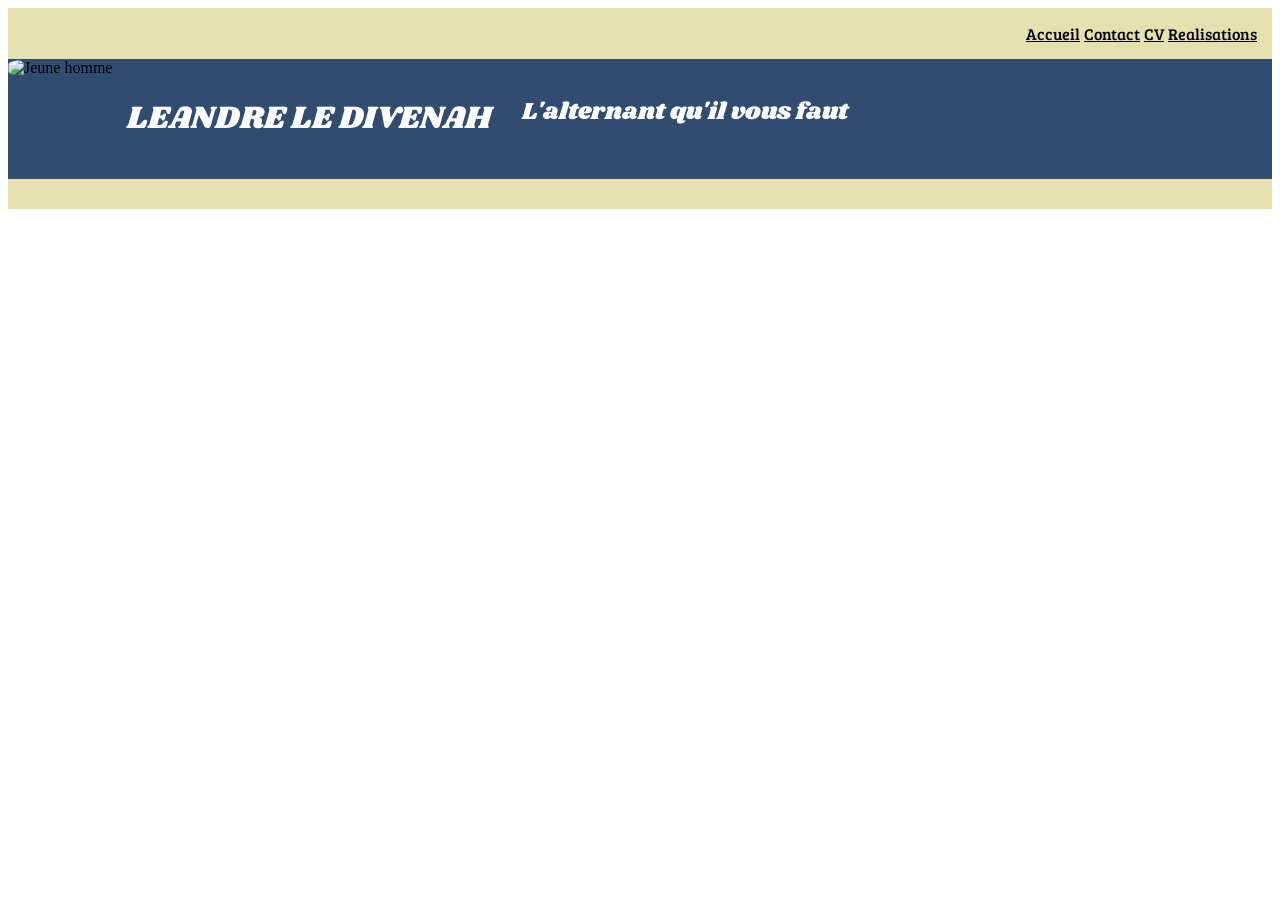
==== index.html @ ba222725 "Commencement de la création de la page d'accueil, avec implémentation du footer et header, en leur a" ====
<!DOCTYPE html>
<html lang="fr">
<head>
    <meta charset="UTF-8">
    <meta name="viewport" content="width=device-width, initial-scale=1.0">
    <link rel="stylesheet" href="css/style.css">
    <title>Portfolio Developpeur Leandre Le Divenah</title>
</head>
<body>
    <header class="top_and_bottom_background">
        <div>
            <a class="header_text" href="">Accueil</a>
            <a class="header_text" href="">Contact</a>
            <a class="header_text" href="">CV</a>
            <a class="header_text" href="">Realisations</a>
        </div>
    </header>

    <main class="main_background">
        <div class="flexbox">
            <div>
                <img class="img" src="img/selfie.png" alt="Jeune homme">
            </div>

            <div>
                <h1 style="text-align: center;" class="titles">LEANDRE LE DIVENAH</h1>
            </div>
            
            <div>
                <h2 style="text-align: right;" class="titles">L'alternant qu'il vous faut</h2>
            </div>
        </div>
    </main>

    <footer class="top_and_bottom_background">


    </footer>
</body>
</html>
---- css/style.css ----
@import url('https://fonts.googleapis.com/css2?family=Bree+Serif&family=Shrikhand&display=swap');

.top_and_bottom_background {
    background-color: #e4e1ae;
    text-align: right;
    padding: 15px;
}

.titles {
    font-family: "Shrikhand", serif;
    font-weight: 400;
    font-style: normal;
    color: white;
    padding: 15px;
}

.img {
    border-radius: 30%;
    width: 120px;
    height: 120px;
    object-fit: cover;

}

.flexbox {
    display: flex;
    flex-direction: row;
    flex-wrap: wrap;
}

.header_text {
    font-family: "Bree Serif", serif;
    font-weight: 400;
    font-style: normal;
    color: black;
}

.main_background {
    background-color: #304C71;
}
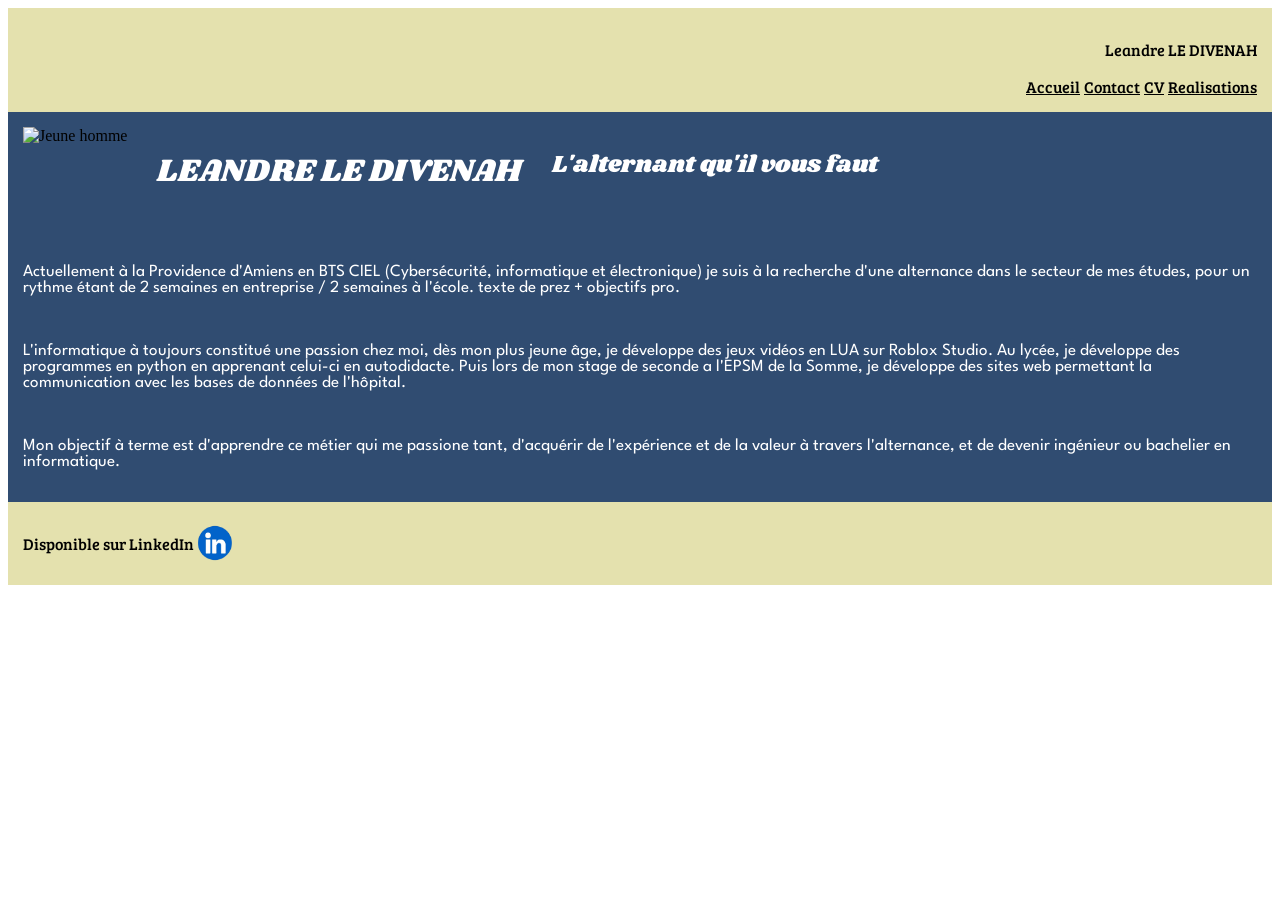
==== commit d7acca2e: "Finalisation de la première page, ou page d'accueil, en ajoutant mon projet professionel et une desc" ====
--- a/index.html
+++ b/index.html
@@ -9,6 +9,7 @@
 <body>
     <header class="top_and_bottom_background">
         <div>
+            <p class="header_text">Leandre LE DIVENAH</p>
             <a class="header_text" href="">Accueil</a>
             <a class="header_text" href="">Contact</a>
             <a class="header_text" href="">CV</a>
@@ -29,12 +30,33 @@
             <div>
                 <h2 style="text-align: right;" class="titles">L'alternant qu'il vous faut</h2>
             </div>
+
+            <div>
+                <p class="regular_text">Actuellement à la Providence d'Amiens en BTS CIEL (Cybersécurité, informatique et électronique)
+                    je suis à la recherche d'une alternance dans le secteur
+                    de mes études, pour un rythme étant de 2 semaines en entreprise / 2 semaines à l'école.
+                    texte de prez + objectifs pro.
+                    </p>
+                <p class="regular_text">
+                    L'informatique à toujours constitué une passion chez moi, dès mon plus jeune âge,
+                    je développe des jeux vidéos en LUA sur Roblox Studio. Au lycée, je développe des programmes
+                    en python en apprenant celui-ci en autodidacte. Puis lors de mon stage de seconde a l'EPSM de la Somme, 
+                    je développe des sites web permettant la communication avec les bases de données de l'hôpital.
+                </p>
+                <p class="regular_text">
+                    Mon objectif à terme est d'apprendre ce métier qui me passione tant,
+                    d'acquérir de l'expérience et de la valeur à travers l'alternance, et de devenir
+                    ingénieur ou bachelier en informatique.
+                </p>
+            </div>
         </div>
     </main>
 
     <footer class="top_and_bottom_background">
-
-
+        <div class="flexbox">
+            <p class="header_text">Disponible sur LinkedIn</p>
+            <img class="logo" src="img/LinkedIn.png" alt="LinkedIn">
+        </div>
     </footer>
 </body>
 </html>
--- a/css/style.css
+++ b/css/style.css
@@ -1,4 +1,5 @@
 @import url('https://fonts.googleapis.com/css2?family=Bree+Serif&family=Shrikhand&display=swap');
+@import url('https://fonts.googleapis.com/css2?family=League+Spartan:wght@100..900&display=swap');
 
 .top_and_bottom_background {
     background-color: #e4e1ae;
@@ -19,7 +20,22 @@
     width: 120px;
     height: 120px;
     object-fit: cover;
+    padding: 15px;
+}
 
+.regular_text {
+    font-family: "League Spartan", sans-serif;
+    font-weight: 400;
+    font-style: normal;
+    color: white;
+    padding: 15px;
+    font-size: 17px;
+}
+
+.logo {
+    width: 40px;
+    height: 40px;
+    align-self: center;
 }
 
 .flexbox {
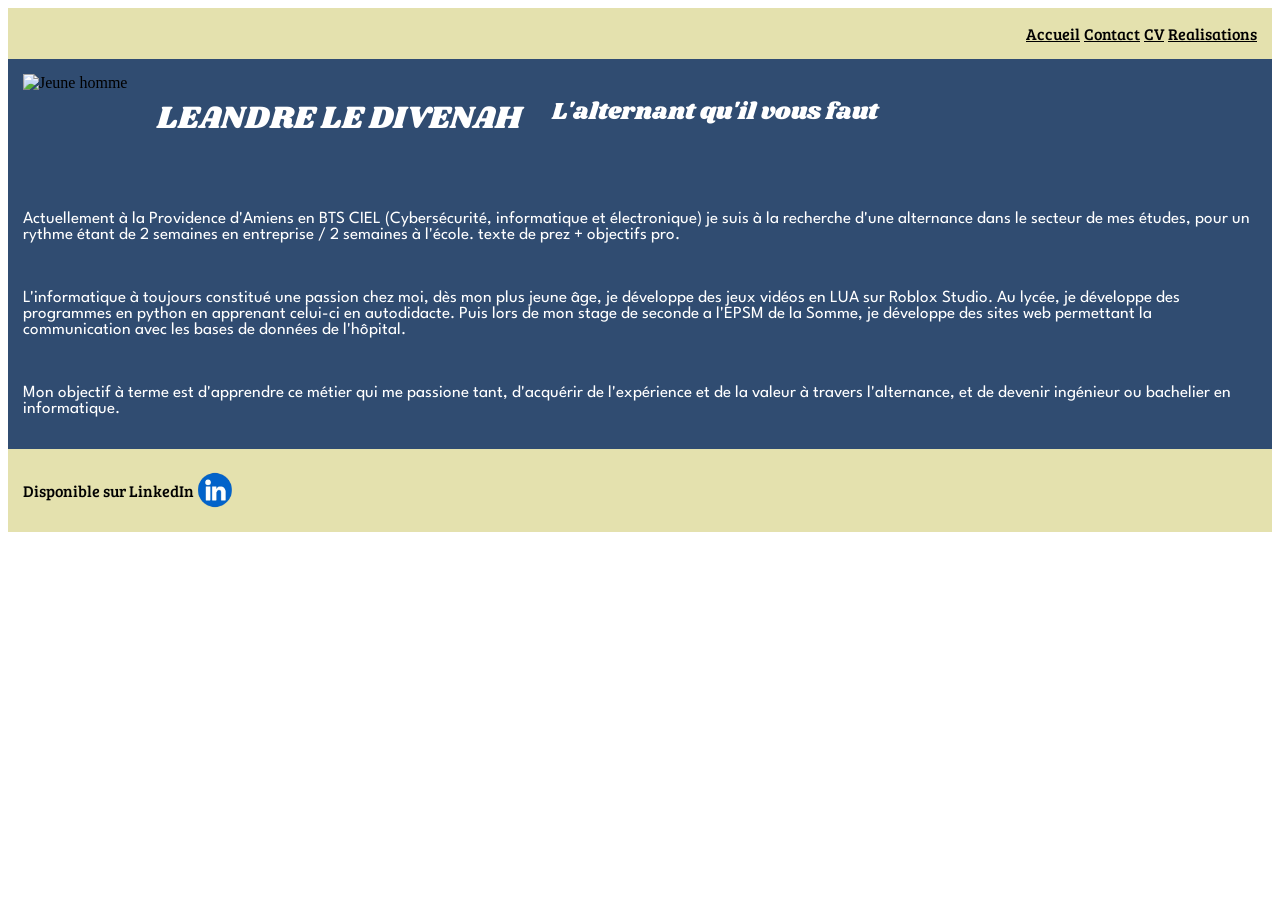
==== commit f3ad4139: "Finalisation de la première page, ou page d'accueil, en ajoutant mon projet professionel et une desc" ====
--- a/index.html
+++ b/index.html
@@ -9,7 +9,6 @@
 <body>
     <header class="top_and_bottom_background">
         <div>
-            <p class="header_text">Leandre LE DIVENAH</p>
             <a class="header_text" href="">Accueil</a>
             <a class="header_text" href="">Contact</a>
             <a class="header_text" href="">CV</a>
--- a/css/style.css
+++ b/css/style.css
@@ -53,4 +53,4 @@
 
 .main_background {
     background-color: #304C71;
-}
+}
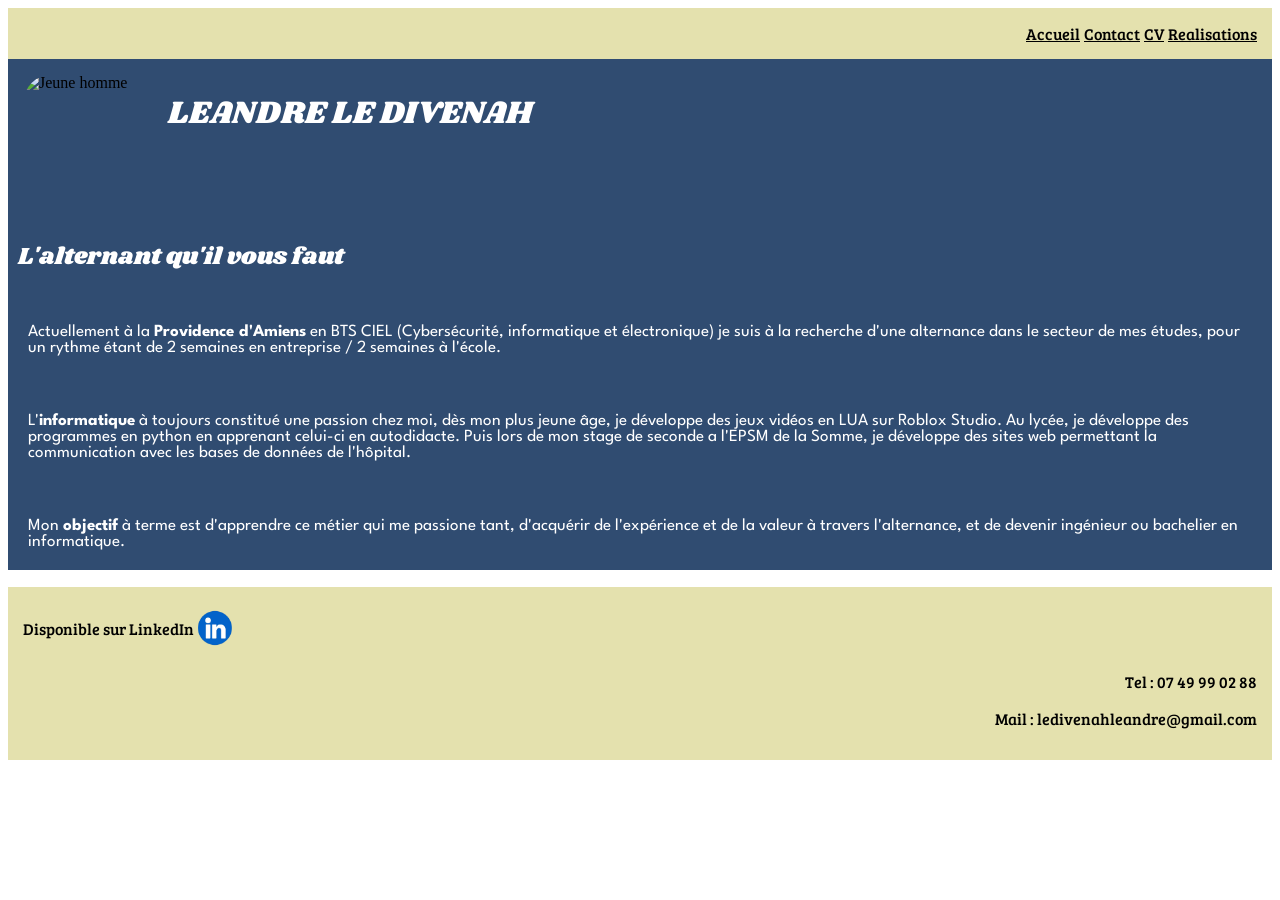
==== commit 5dbb7eee: "Liens ajoutés dans les balises 'a', commencement de la construction de la page des réalisations, en " ====
--- a/index.html
+++ b/index.html
@@ -9,45 +9,37 @@
 <body>
     <header class="top_and_bottom_background">
         <div>
-            <a class="header_text" href="">Accueil</a>
-            <a class="header_text" href="">Contact</a>
-            <a class="header_text" href="">CV</a>
-            <a class="header_text" href="">Realisations</a>
+            <a class="header_text" href="index.html">Accueil</a>
+            <a class="header_text" href="contact.html">Contact</a>
+            <a class="header_text" href="cv.html">CV</a>
+            <a class="header_text" href="realisations.html">Realisations</a>
         </div>
     </header>
 
     <main class="main_background">
         <div class="flexbox">
-            <div>
-                <img class="img" src="img/selfie.png" alt="Jeune homme">
-            </div>
+            <img class="img" src="img/selfie.png" alt="Jeune homme">
+            <h1 style="text-align: center;" class="titles">LEANDRE LE DIVENAH</h1>
+        </div>
 
-            <div>
-                <h1 style="text-align: center;" class="titles">LEANDRE LE DIVENAH</h1>
-            </div>
-            
-            <div>
-                <h2 style="text-align: right;" class="titles">L'alternant qu'il vous faut</h2>
-            </div>
+        <h2 class="titles">L'alternant qu'il vous faut</h2>
 
-            <div>
-                <p class="regular_text">Actuellement à la Providence d'Amiens en BTS CIEL (Cybersécurité, informatique et électronique)
-                    je suis à la recherche d'une alternance dans le secteur
-                    de mes études, pour un rythme étant de 2 semaines en entreprise / 2 semaines à l'école.
-                    texte de prez + objectifs pro.
-                    </p>
-                <p class="regular_text">
-                    L'informatique à toujours constitué une passion chez moi, dès mon plus jeune âge,
-                    je développe des jeux vidéos en LUA sur Roblox Studio. Au lycée, je développe des programmes
-                    en python en apprenant celui-ci en autodidacte. Puis lors de mon stage de seconde a l'EPSM de la Somme, 
-                    je développe des sites web permettant la communication avec les bases de données de l'hôpital.
+        <div>
+            <p class="regular_text">Actuellement à la <strong>Providence d'Amiens</strong> en BTS CIEL (Cybersécurité, informatique et électronique)
+                je suis à la recherche d'une alternance dans le secteur
+                de mes études, pour un rythme étant de 2 semaines en entreprise / 2 semaines à l'école.
                 </p>
-                <p class="regular_text">
-                    Mon objectif à terme est d'apprendre ce métier qui me passione tant,
-                    d'acquérir de l'expérience et de la valeur à travers l'alternance, et de devenir
-                    ingénieur ou bachelier en informatique.
-                </p>
-            </div>
+            <p class="regular_text">
+                L'<strong>informatique</strong> à toujours constitué une passion chez moi, dès mon plus jeune âge,
+                je développe des jeux vidéos en LUA sur Roblox Studio. Au lycée, je développe des programmes
+                en python en apprenant celui-ci en autodidacte. Puis lors de mon stage de seconde a l'EPSM de la Somme, 
+                je développe des sites web permettant la communication avec les bases de données de l'hôpital.
+            </p>
+            <p class="regular_text">
+                Mon <strong>objectif</strong> à terme est d'apprendre ce métier qui me passione tant,
+                d'acquérir de l'expérience et de la valeur à travers l'alternance, et de devenir
+                ingénieur ou bachelier en informatique.
+            </p>
         </div>
     </main>
 
@@ -56,6 +48,8 @@
             <p class="header_text">Disponible sur LinkedIn</p>
             <img class="logo" src="img/LinkedIn.png" alt="LinkedIn">
         </div>
+        <p class="header_text" style ="text-align: right;">Tel : 07 49 99 02 88 </p>
+        <p class="header_text">Mail : ledivenahleandre@gmail.com</p>
     </footer>
 </body>
 </html>
--- a/css/style.css
+++ b/css/style.css
@@ -12,7 +12,7 @@
     font-weight: 400;
     font-style: normal;
     color: white;
-    padding: 15px;
+    padding: 10px;
 }
 
 .img {
@@ -28,7 +28,7 @@
     font-weight: 400;
     font-style: normal;
     color: white;
-    padding: 15px;
+    padding: 20px;
     font-size: 17px;
 }
 
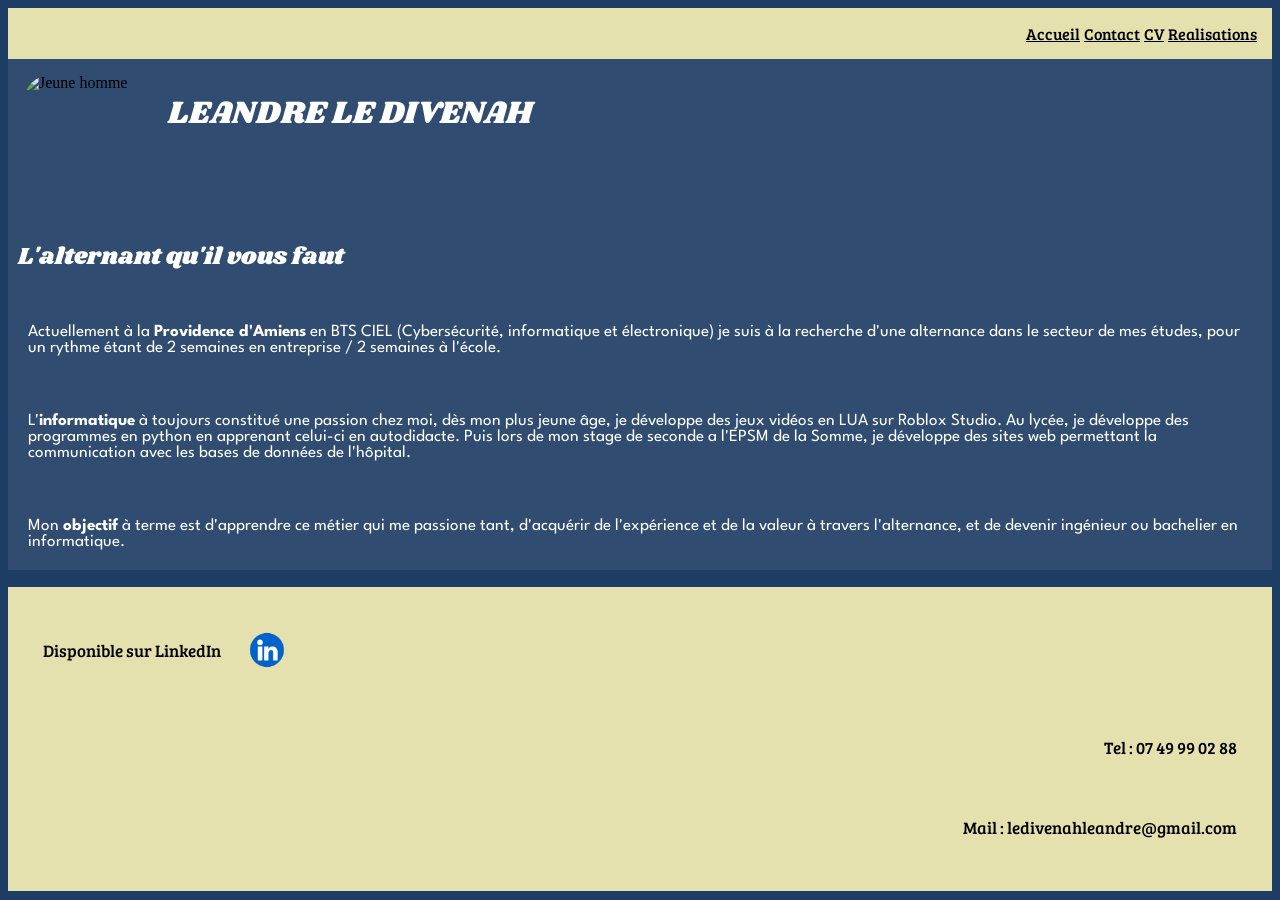
==== commit 39268039: "Finalisation de la page de réalisations, en ajoutant le systèmes de cartes, j'ai pu ajouter mes proj" ====
--- a/index.html
+++ b/index.html
@@ -9,16 +9,16 @@
 <body>
     <header class="top_and_bottom_background">
         <div>
-            <a class="header_text" href="index.html">Accueil</a>
-            <a class="header_text" href="contact.html">Contact</a>
-            <a class="header_text" href="cv.html">CV</a>
-            <a class="header_text" href="realisations.html">Realisations</a>
+            <a href="index.html">Accueil</a>
+            <a href="contact.html">Contact</a>
+            <a href="cv.html">CV</a>
+            <a href="realisations.html">Realisations</a>
         </div>
     </header>
 
     <main class="main_background">
         <div class="flexbox">
-            <img class="img" src="img/selfie.png" alt="Jeune homme">
+            <img class="selfie" src="img/selfie.png" alt="Jeune homme">
             <h1 style="text-align: center;" class="titles">LEANDRE LE DIVENAH</h1>
         </div>
 
--- a/css/style.css
+++ b/css/style.css
@@ -1,5 +1,17 @@
 @import url('https://fonts.googleapis.com/css2?family=Bree+Serif&family=Shrikhand&display=swap');
 @import url('https://fonts.googleapis.com/css2?family=League+Spartan:wght@100..900&display=swap');
+
+body {
+    background-color: #1e3d65;
+}
+
+.card {
+    background-color: #1e3d65;
+    border-radius: 10%;
+    width: 350px;
+    margin: 10px;
+    text-align: center;
+}
 
 .top_and_bottom_background {
     background-color: #e4e1ae;
@@ -15,7 +27,7 @@
     padding: 10px;
 }
 
-.img {
+.selfie {
     border-radius: 30%;
     width: 120px;
     height: 120px;
@@ -23,7 +35,22 @@
     padding: 15px;
 }
 
+img {
+    width: 300px;
+    height: 200px;
+    padding: 5px;
+}
+
 .regular_text {
+    font-family: "League Spartan", sans-serif;
+    font-weight: 400;
+    font-style: normal;
+    color: white;
+    padding: 20px;
+    font-size: 17px;
+}
+
+p {
     font-family: "League Spartan", sans-serif;
     font-weight: 400;
     font-style: normal;
@@ -51,6 +78,13 @@
     color: black;
 }
 
+a {
+    font-family: "Bree Serif", serif;
+    font-weight: 400;
+    font-style: normal;
+    color: black;
+}
+
 .main_background {
     background-color: #304C71;
 }
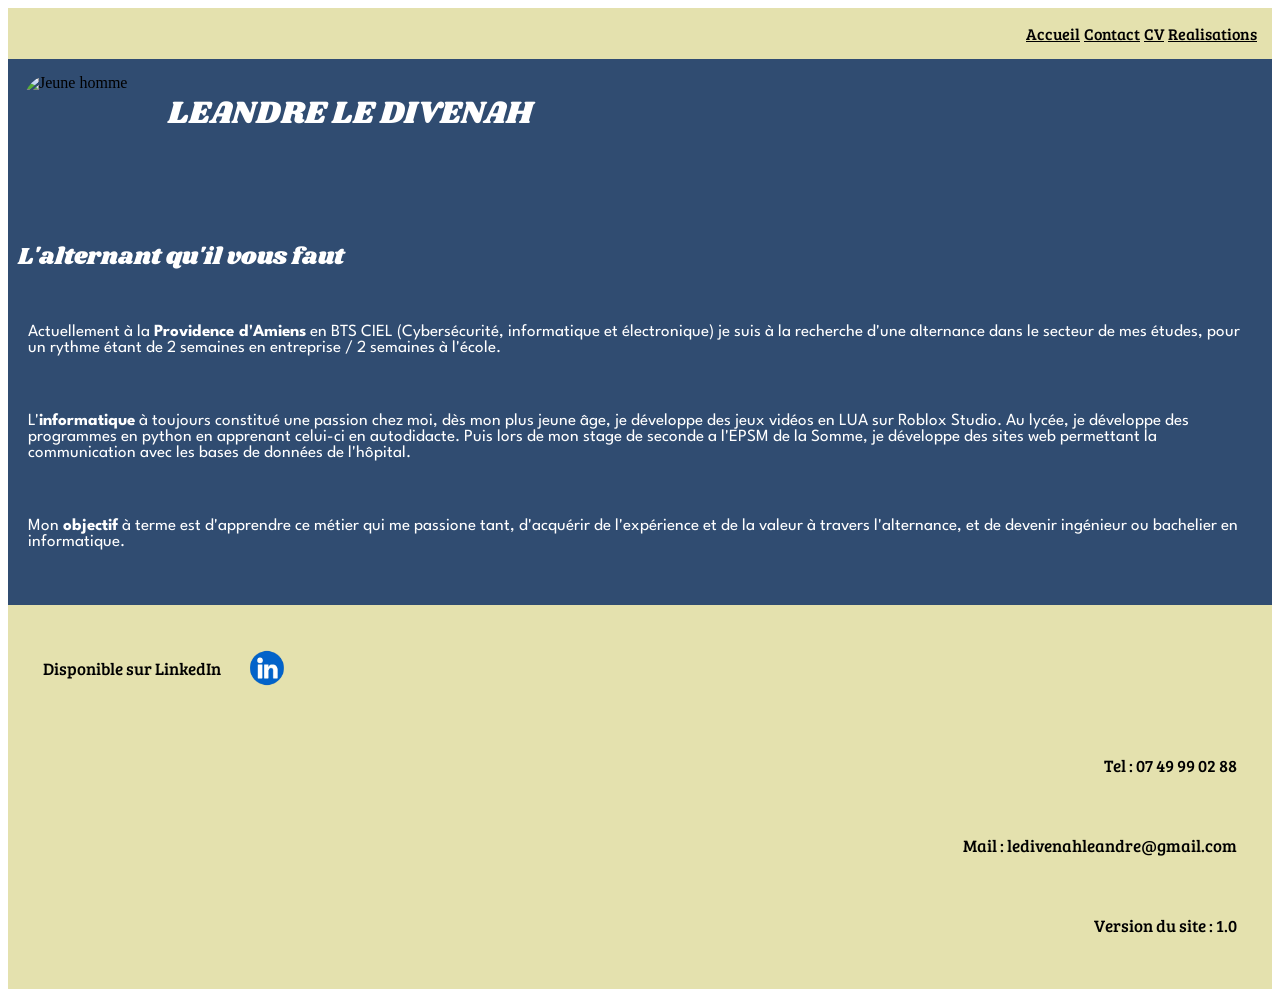
==== commit e097f4ec: "Ajout de la page de contact, j'ai réutiliser le code source de notre ancien tp sur les formulaires, " ====
--- a/index.html
+++ b/index.html
@@ -25,22 +25,24 @@
         <h2 class="titles">L'alternant qu'il vous faut</h2>
 
         <div>
-            <p class="regular_text">Actuellement à la <strong>Providence d'Amiens</strong> en BTS CIEL (Cybersécurité, informatique et électronique)
+            <p>Actuellement à la <strong>Providence d'Amiens</strong> en BTS CIEL (Cybersécurité, informatique et électronique)
                 je suis à la recherche d'une alternance dans le secteur
                 de mes études, pour un rythme étant de 2 semaines en entreprise / 2 semaines à l'école.
                 </p>
-            <p class="regular_text">
+            <p>
                 L'<strong>informatique</strong> à toujours constitué une passion chez moi, dès mon plus jeune âge,
                 je développe des jeux vidéos en LUA sur Roblox Studio. Au lycée, je développe des programmes
                 en python en apprenant celui-ci en autodidacte. Puis lors de mon stage de seconde a l'EPSM de la Somme, 
                 je développe des sites web permettant la communication avec les bases de données de l'hôpital.
             </p>
-            <p class="regular_text">
+            <p>
                 Mon <strong>objectif</strong> à terme est d'apprendre ce métier qui me passione tant,
                 d'acquérir de l'expérience et de la valeur à travers l'alternance, et de devenir
                 ingénieur ou bachelier en informatique.
             </p>
         </div>
+
+        <br>
     </main>
 
     <footer class="top_and_bottom_background">
@@ -50,6 +52,7 @@
         </div>
         <p class="header_text" style ="text-align: right;">Tel : 07 49 99 02 88 </p>
         <p class="header_text">Mail : ledivenahleandre@gmail.com</p>
+        <p class="header_text">Version du site : 1.0</p>
     </footer>
 </body>
 </html>
--- a/css/style.css
+++ b/css/style.css
@@ -1,9 +1,5 @@
 @import url('https://fonts.googleapis.com/css2?family=Bree+Serif&family=Shrikhand&display=swap');
 @import url('https://fonts.googleapis.com/css2?family=League+Spartan:wght@100..900&display=swap');
-
-body {
-    background-color: #1e3d65;
-}
 
 .card {
     background-color: #1e3d65;
@@ -41,6 +37,16 @@
     padding: 5px;
 }
 
+button {
+    margin: 8px; 
+    padding: 10px;
+    background-color: #1e3d65;
+    font-family: "League Spartan", sans-serif;
+    color: white;
+    font-size: 17px;
+    border-radius: 30%;
+}
+
 .regular_text {
     font-family: "League Spartan", sans-serif;
     font-weight: 400;
@@ -50,7 +56,19 @@
     font-size: 17px;
 }
 
-p {
+table {
+    text-align: center;
+    margin: 15px;
+    border-collapse: collapse;
+}
+
+th, td{
+    border: 2px solid rgb(125, 125, 125);
+    padding: 8px;
+    text-align: left;
+}
+
+p, label, legend, tr, td {
     font-family: "League Spartan", sans-serif;
     font-weight: 400;
     font-style: normal;
@@ -58,6 +76,8 @@
     padding: 20px;
     font-size: 17px;
 }
+
+
 
 .logo {
     width: 40px;
@@ -87,4 +107,13 @@
 
 .main_background {
     background-color: #304C71;
+}
+
+input:user-invalid {
+    border : 2px solid rgb(195, 51, 51);
+    background-color: rgb(195, 51, 51);
+}
+
+input:user-valid {
+    border : 2px solid green;
 }
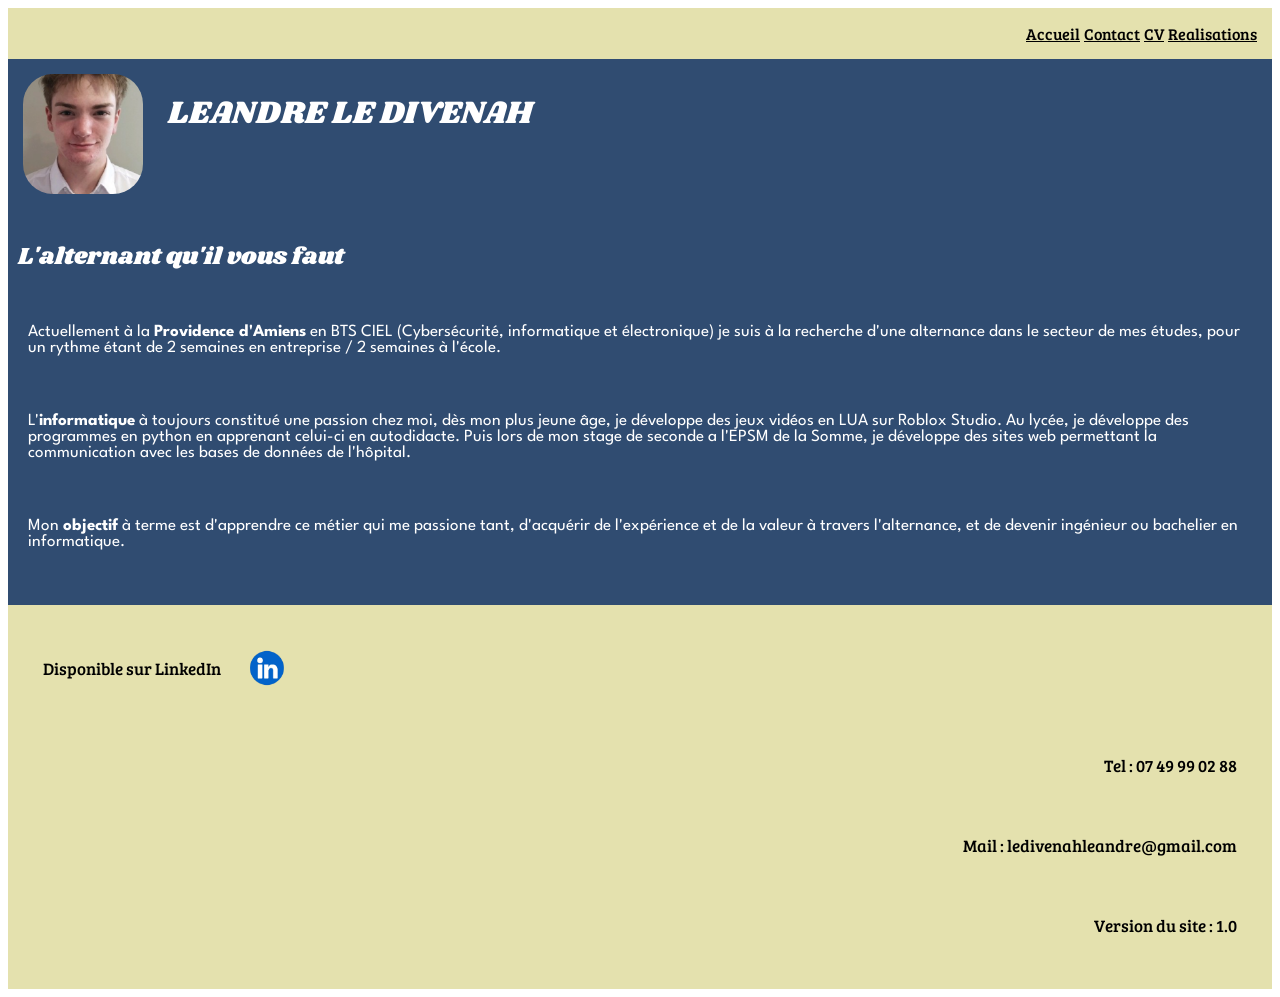
==== commit 7847f1fa: "Réparation d'une erreur légère concernant l'extension de mon selfie (.png --> .PNG)" ====
--- a/index.html
+++ b/index.html
@@ -18,7 +18,7 @@
 
     <main class="main_background">
         <div class="flexbox">
-            <img class="selfie" src="img/selfie.png" alt="Jeune homme">
+            <img class="selfie" src="img/selfie.PNG" alt="Jeune homme">
             <h1 style="text-align: center;" class="titles">LEANDRE LE DIVENAH</h1>
         </div>
 
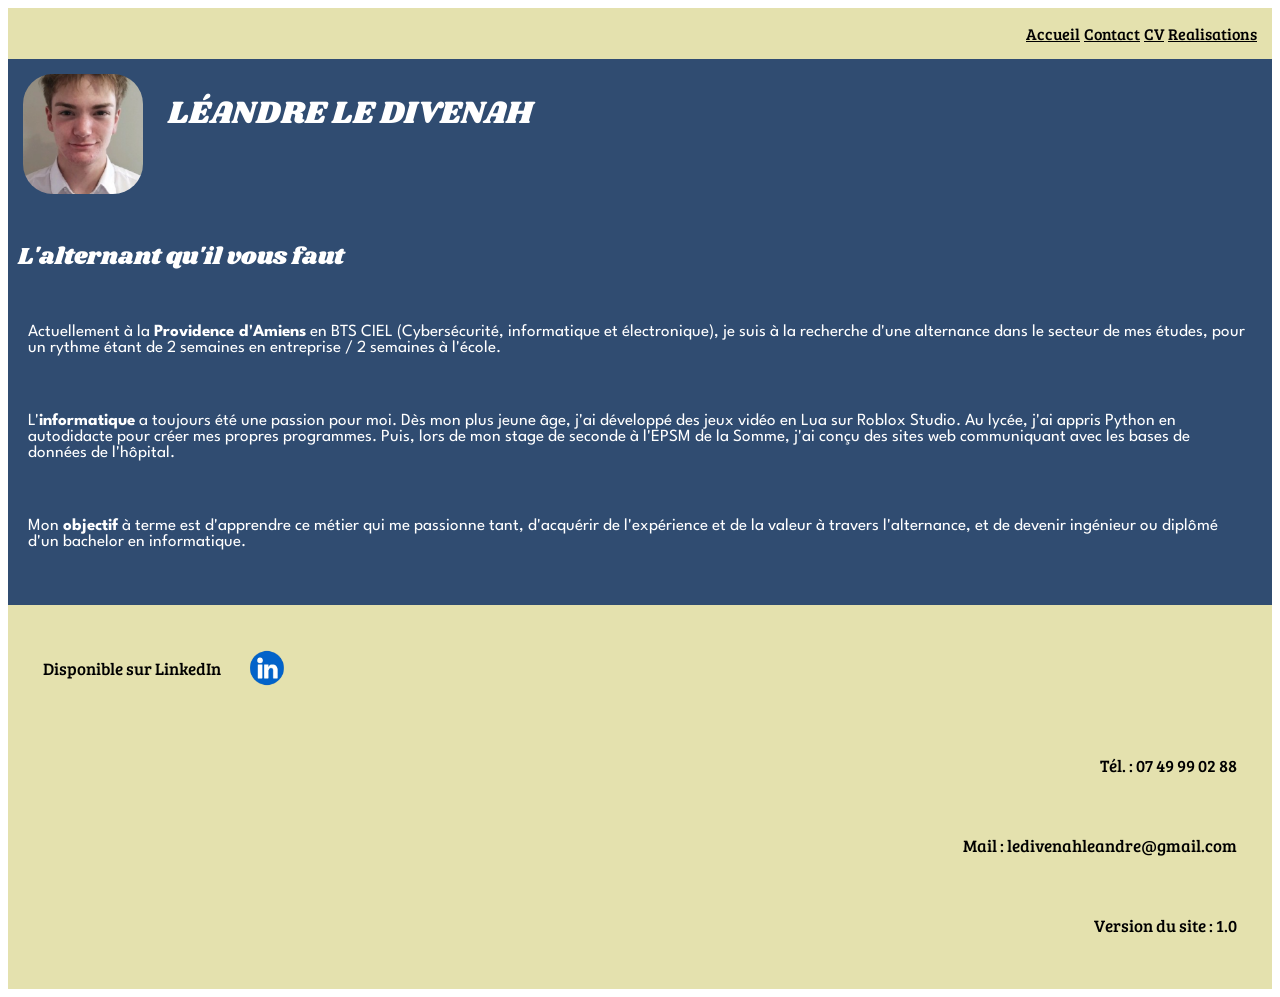
==== commit a774b915: "Correction des multiples fuates d'orthographe, paufinage optimal" ====
--- a/index.html
+++ b/index.html
@@ -4,7 +4,7 @@
     <meta charset="UTF-8">
     <meta name="viewport" content="width=device-width, initial-scale=1.0">
     <link rel="stylesheet" href="css/style.css">
-    <title>Portfolio Developpeur Leandre Le Divenah</title>
+    <title>Portfolio Développeur Léandre Le Divenah</title>
 </head>
 <body>
     <header class="top_and_bottom_background">
@@ -19,26 +19,25 @@
     <main class="main_background">
         <div class="flexbox">
             <img class="selfie" src="img/selfie.PNG" alt="Jeune homme">
-            <h1 style="text-align: center;" class="titles">LEANDRE LE DIVENAH</h1>
+            <h1 style="text-align: center;" class="titles">LÉANDRE LE DIVENAH</h1>
         </div>
 
         <h2 class="titles">L'alternant qu'il vous faut</h2>
 
         <div>
-            <p>Actuellement à la <strong>Providence d'Amiens</strong> en BTS CIEL (Cybersécurité, informatique et électronique)
+            <p>Actuellement à la <strong>Providence d'Amiens</strong> en BTS CIEL (Cybersécurité, informatique et électronique),
                 je suis à la recherche d'une alternance dans le secteur
                 de mes études, pour un rythme étant de 2 semaines en entreprise / 2 semaines à l'école.
                 </p>
             <p>
-                L'<strong>informatique</strong> à toujours constitué une passion chez moi, dès mon plus jeune âge,
-                je développe des jeux vidéos en LUA sur Roblox Studio. Au lycée, je développe des programmes
-                en python en apprenant celui-ci en autodidacte. Puis lors de mon stage de seconde a l'EPSM de la Somme, 
-                je développe des sites web permettant la communication avec les bases de données de l'hôpital.
+                L'<strong>informatique</strong> a toujours été une passion pour moi. 
+                Dès mon plus jeune âge, j'ai développé des jeux vidéo en Lua sur Roblox Studio. Au lycée, j'ai appris Python en autodidacte pour créer mes propres programmes. 
+                Puis, lors de mon stage de seconde à l'EPSM de la Somme, j'ai conçu des sites web communiquant avec les bases de données de l'hôpital.
             </p>
             <p>
-                Mon <strong>objectif</strong> à terme est d'apprendre ce métier qui me passione tant,
+                Mon <strong>objectif</strong> à terme est d'apprendre ce métier qui me passionne tant,
                 d'acquérir de l'expérience et de la valeur à travers l'alternance, et de devenir
-                ingénieur ou bachelier en informatique.
+                ingénieur ou diplômé d'un bachelor en informatique.
             </p>
         </div>
 
@@ -50,7 +49,7 @@
             <p class="header_text">Disponible sur LinkedIn</p>
             <img class="logo" src="img/LinkedIn.png" alt="LinkedIn">
         </div>
-        <p class="header_text" style ="text-align: right;">Tel : 07 49 99 02 88 </p>
+        <p class="header_text" style ="text-align: right;">Tél. : 07 49 99 02 88 </p>
         <p class="header_text">Mail : ledivenahleandre@gmail.com</p>
         <p class="header_text">Version du site : 1.0</p>
     </footer>
